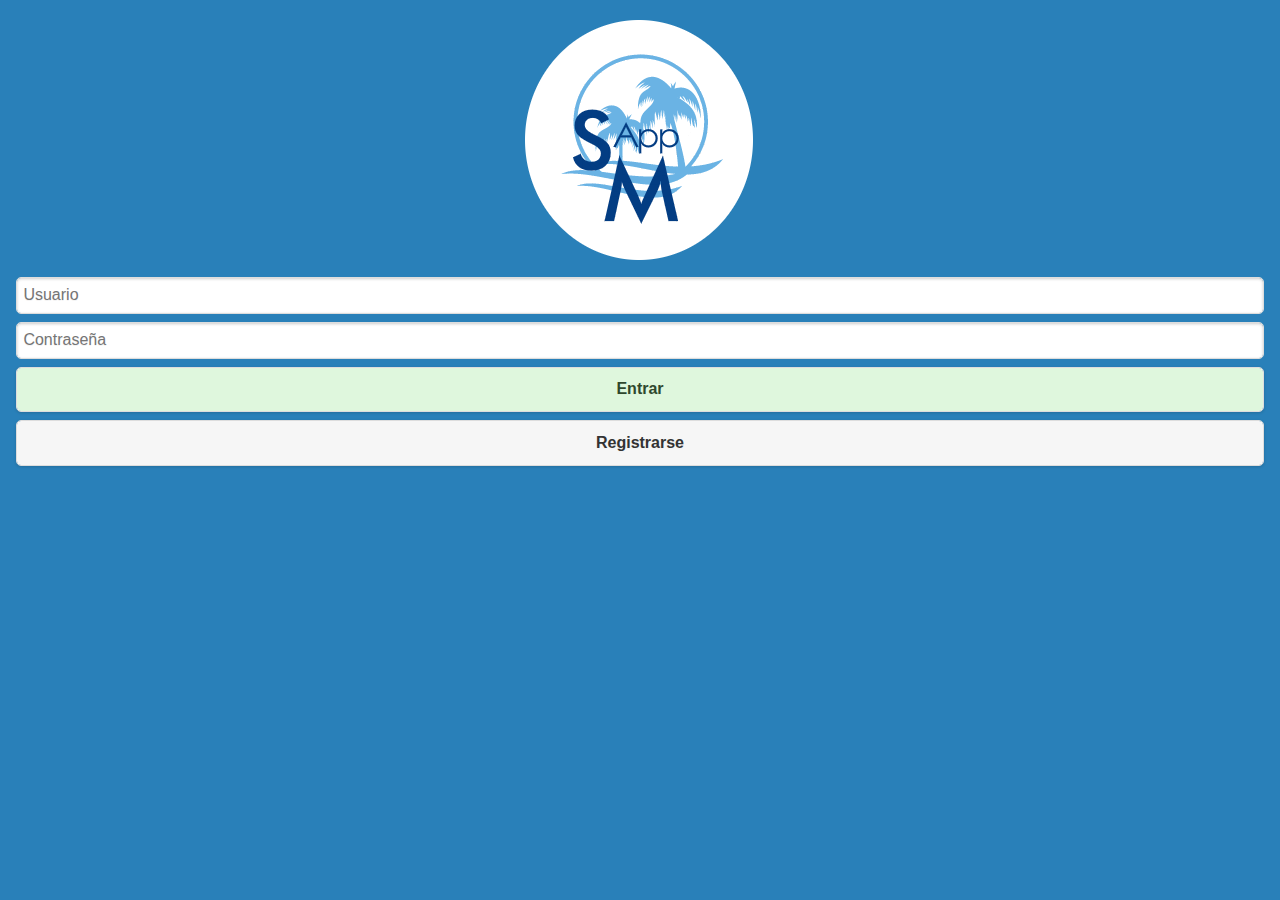
==== index.html @ 5733ca9f "login y registro" ====
<!DOCTYPE html>
<html>
    <head>
        <meta charset="utf-8" />
        <meta name="format-detection" content="telephone=no" />
        <meta name="viewport" content="user-scalable=no, initial-scale=1, maximum-scale=1, minimum-scale=1, width=device-width, height=device-height, target-densitydpi=device-dpi" />
        <link rel="stylesheet" type="text/css" href="css/jquery.mobile.min.css" />
        <link rel="stylesheet" type="text/css" href="css/index.css" />
        <title>Santa MartApp</title>
    </head>
    <body>
    <!-- INICIAR SESION -->
        <div data-role="page" id="login">            
            <div data-role="content" id="contenidoLogin">                
                <form> 
                    <div align="center" dataid="logoImg">
                        <img src="img/logo.png">
                    </div>
                    <div>                        
                        <input type="text" name="user" id="user" placeholder="Usuario"> 
                    </div>
                    <div>                        
                        <input type="password" name="password" id="password" placeholder="Contraseña">   
                    </div>   
                    <input type="submit" value="Entrar">
                </form>
                <input type="button" value="Registrarse" onclick="location.href='#registro';">
            </div>           
        </div>
    <!-- REGISTRO-->
    <div data-role="page" id="registro">   
            <div data-role="header"><h1>Registro</h1></div>         
            <div data-role="content" id="contenidoRegistro">   
                <form> 
                    <div>                        
                        <input type="text" name="user" id="user" placeholder="Nombre de usuario" > 
                    </div>
                    <div>                        
                        <input type="email" name="user" id="user" placeholder="Email" > 
                    </div>
                    <div>                        
                        <input type="password" name="password" id="password" placeholder="Contraseña" >   
                    </div>
                    <div>                        
                        <input type="password" name="password" id="password" placeholder="Repite contraseña" >   
                    </div>   
                    <input type="submit" value="Registrarse">
                </form>
            </div>           
        </div>
        <!-- <script type="text/javascript" src="js/index.js"></script> -->        
        <script type="text/javascript" src="js/jquery.min.js"></script>
        <script type="text/javascript" src="js/jquery.mobile.min.js"></script>
    </body>
</html>
---- css/index.css ----
#login{
	background: #2980b9;
}
#login input[type=submit]{
	background-color: #14FF00;
}
#registro{
	background: #2980b9;
}
#logoImg img{
	height:100%;
	width: 100%;
}
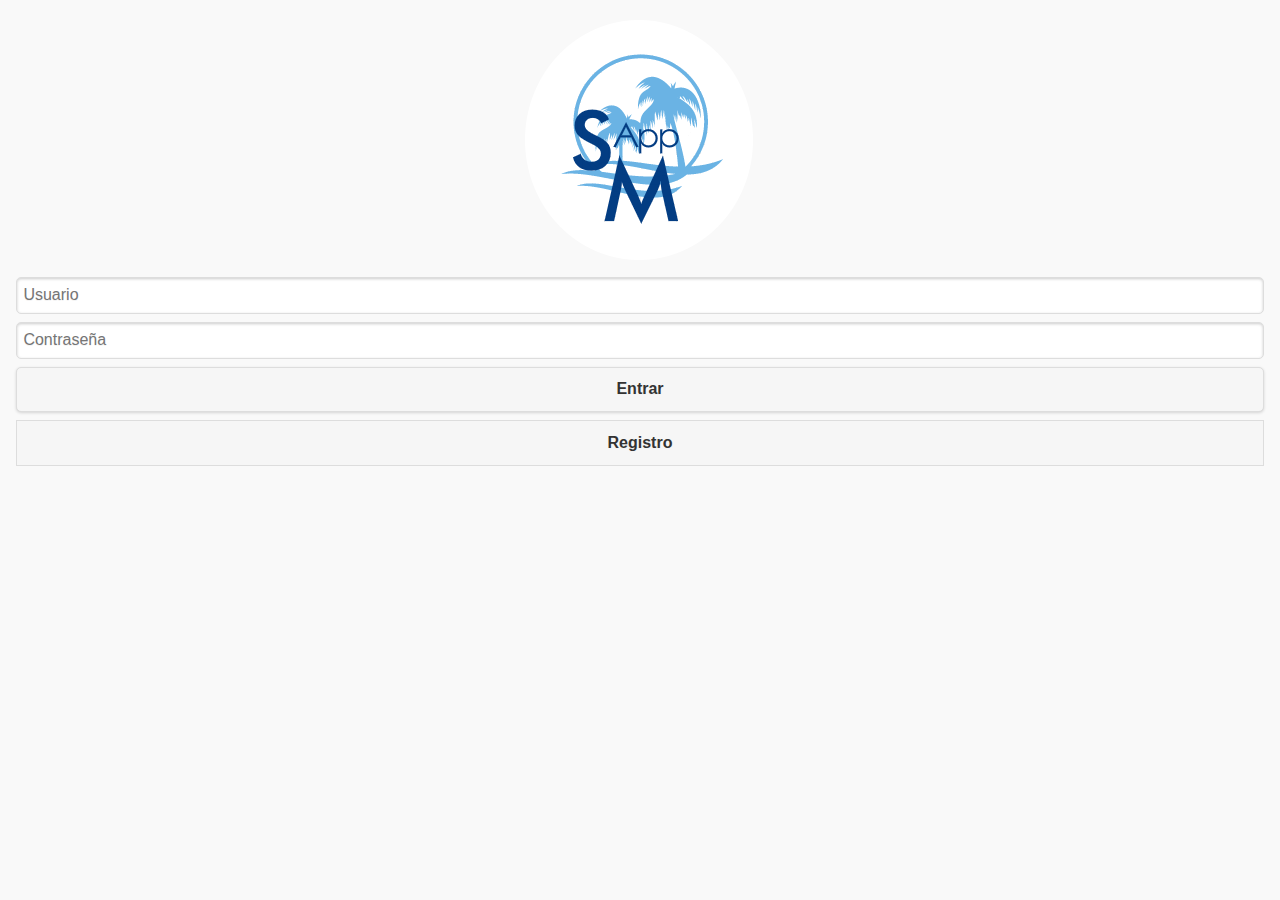
==== commit 57146830: "agregado fastClick y menu desplegable" ====
--- a/index.html
+++ b/index.html
@@ -3,17 +3,23 @@
     <head>
         <meta charset="utf-8" />
         <meta name="format-detection" content="telephone=no" />
-        <meta name="viewport" content="user-scalable=no, initial-scale=1, maximum-scale=1, minimum-scale=1, width=device-width, height=device-height, target-densitydpi=device-dpi" />
+        <meta name="viewport" content="user-scalable=no, initial-scale=1" /> 
         <link rel="stylesheet" type="text/css" href="css/jquery.mobile.min.css" />
         <link rel="stylesheet" type="text/css" href="css/index.css" />
+        <script type='application/javascript' src='js/fastclick.js'></script>
+        <script type="text/javascript">
+            window.addEventListener('load', function() {
+                new FastClick(document.body);                
+            }, false);
+        </script> 
         <title>Santa MartApp</title>
     </head>
     <body>
     <!-- INICIAR SESION -->
         <div data-role="page" id="login">            
             <div data-role="content" id="contenidoLogin">                
-                <form> 
-                    <div align="center" dataid="logoImg">
+                <form id="loginform"> 
+                    <div align="center">
                         <img src="img/logo.png">
                     </div>
                     <div>                        
@@ -24,14 +30,15 @@
                     </div>   
                     <input type="submit" value="Entrar">
                 </form>
-                <input type="button" value="Registrarse" onclick="location.href='#registro';">
+                <a href="#registro" class="ui-btn" data-transition="slide">Registro</a>
+                
             </div>           
         </div>
     <!-- REGISTRO-->
     <div data-role="page" id="registro">   
             <div data-role="header"><h1>Registro</h1></div>         
-            <div data-role="content" id="contenidoRegistro">   
-                <form> 
+            <div data-role="content" id="contenidoRegistro"> 
+                <form id="registroform"> 
                     <div>                        
                         <input type="text" name="user" id="user" placeholder="Nombre de usuario" > 
                     </div>
@@ -46,10 +53,28 @@
                     </div>   
                     <input type="submit" value="Registrarse">
                 </form>
+                <div align="center">
+                    <img src="img/logo.png">
+                </div>
+                              
             </div>           
         </div>
-        <!-- <script type="text/javascript" src="js/index.js"></script> -->        
+        <!-- <script type="text/javascript" src="js/index.js"></script> -->  
         <script type="text/javascript" src="js/jquery.min.js"></script>
         <script type="text/javascript" src="js/jquery.mobile.min.js"></script>
+        <script type="text/javascript">
+            $('#loginform').submit(function(ev){
+                ev.preventDefault();
+                $.mobile.changePage('core.html', {animation: "pop"});
+            });
+
+            $('#registroform').submit(function(ev){
+                ev.preventDefault();
+                $.mobile.changePage( "index.html", {
+                    transition: "slide",
+                    reverse: true
+                });
+            });        
+        </script>
     </body>
 </html>--- a/css/index.css
+++ b/css/index.css
@@ -1,13 +1,8 @@
 #login{
-	background: #2980b9;
+	/*background: #2980b9;*/
 }
-#login input[type=submit]{
-	background-color: #14FF00;
+
+#registro img{
+	opacity:0.2;
+	z-index: -99;
 }
-#registro{
-	background: #2980b9;
-}
-#logoImg img{
-	height:100%;
-	width: 100%;
-}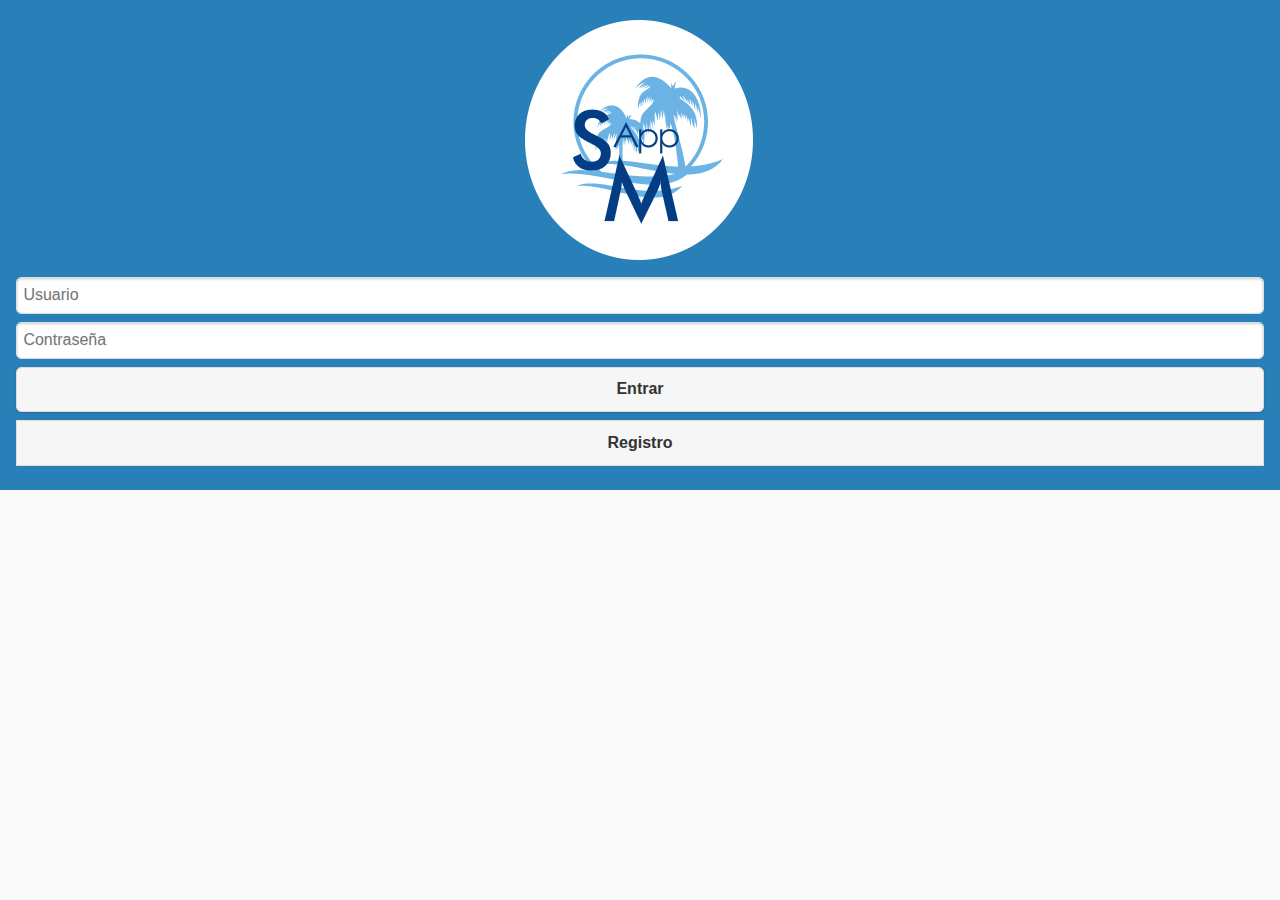
==== commit 91f7fc9c: "modificado los estilos" ====
--- a/index.html
+++ b/index.html
@@ -6,6 +6,7 @@
         <meta name="viewport" content="user-scalable=no, initial-scale=1" /> 
         <link rel="stylesheet" type="text/css" href="css/jquery.mobile.min.css" />
         <link rel="stylesheet" type="text/css" href="css/index.css" />
+        <link rel="stylesheet" type="text/css" href="css/core.css" />
         <script type='application/javascript' src='js/fastclick.js'></script>
         <script type="text/javascript">
             window.addEventListener('load', function() {
@@ -17,7 +18,7 @@
     <body>
     <!-- INICIAR SESION -->
         <div data-role="page" id="login">            
-            <div data-role="content" id="contenidoLogin">                
+            <div data-role="content" id="contenidoLogin" class="sm-tema">                
                 <form id="loginform"> 
                     <div align="center">
                         <img src="img/logo.png">
@@ -37,7 +38,7 @@
     <!-- REGISTRO-->
     <div data-role="page" id="registro">   
             <div data-role="header"><h1>Registro</h1></div>         
-            <div data-role="content" id="contenidoRegistro"> 
+            <div data-role="content" id="contenidoRegistro" class="sm-tema"> 
                 <form id="registroform"> 
                     <div>                        
                         <input type="text" name="user" id="user" placeholder="Nombre de usuario" > 
@@ -65,15 +66,19 @@
         <script type="text/javascript">
             $('#loginform').submit(function(ev){
                 ev.preventDefault();
-                $.mobile.changePage('core.html', {animation: "pop"});
+                $.mobile.changePage('core.html#inicio', {
+                    animation: "pop"
+                });
+                return false;
             });
 
             $('#registroform').submit(function(ev){
                 ev.preventDefault();
-                $.mobile.changePage( "index.html", {
+                $.mobile.changePage( "index.html#login", {
                     transition: "slide",
                     reverse: true
                 });
+                return false;
             });        
         </script>
     </body>
--- a/css/index.css
+++ b/css/index.css
@@ -1,8 +1,27 @@
-#login{
-	/*background: #2980b9;*/
+body{
+	font-family: 'Open Sans', Helvetica, Arial !important;
 }
-
+#loginForm{
+	display: block;
+}
 #registro img{
 	opacity:0.2;
 	z-index: -99;
 }
+.sm-texto-centro{
+	text-align: center;
+}
+.sm-botones {
+	background-color: #A0C7E0 !important;
+	border-radius: 5px;
+}
+.sm-botones:hover{
+	background-color: #2980b9 !important;
+	color: white !important;
+	text-shadow: 0 1px 0 #333  !important;
+}
+.sm-tema{
+	background-color: #2980b9 !important;
+	color: white  !important;
+	text-shadow: 0 1px 0 #333  !important;
+}--- a/css/core.css
+++ b/css/core.css
@@ -0,0 +1,68 @@
+#MenuPanel{
+	background-color: #2980b9;
+}
+.sm-tema{
+	background-color: #2980b9 !important;
+	color: white  !important;
+	text-shadow: 0 1px 0 #333  !important;
+}
+#MenuPanel img{
+	height: 60%;
+	width: 60%;
+}
+#MenuPanel ul {
+	padding-top: 5%;
+	margin: 0 -1em -1em -1em;
+	background-color: #2980b9;
+}
+
+#MenuPanel ul li a{
+	padding-top: 5%;
+	padding-bottom: 5%;
+	background-color: #71A7CA;
+	color:white;
+	text-shadow: 0 1px 0 #333;
+} 
+#MenuPanel ul li a:hover{
+	background-color: #18496E;
+} 
+#abrePanel{
+	position: absolute;
+	background-image: url(../img/menu_btn.png);
+	background-repeat: no-repeat;
+	width: 50px;
+	height: 20px;
+	box-shadow: none;
+	background-color: transparent !important;
+	border: none;	
+	top: 0;
+	margin-top: 6px !important;
+}
+.panel-btn{
+	position: absolute;
+	background-repeat: no-repeat;
+	width: 50px;
+	height: 20px;
+	box-shadow: none;
+	background-color: transparent !important;
+	border: none;	
+	top: 0;
+	margin-top: 10px !important;
+}
+#inicio {
+	padding-top: 0;
+	margin-top: 0; 
+}
+.img-ajustada{
+	height: auto;	
+	width: 100%;
+}
+.sm-botones {
+	background-color: #A0C7E0 !important;
+	border-radius: 5px;
+}
+.sm-botones:hover{
+	background-color: #2980b9 !important;
+	color: white !important;
+	text-shadow: 0 1px 0 #333  !important;
+}